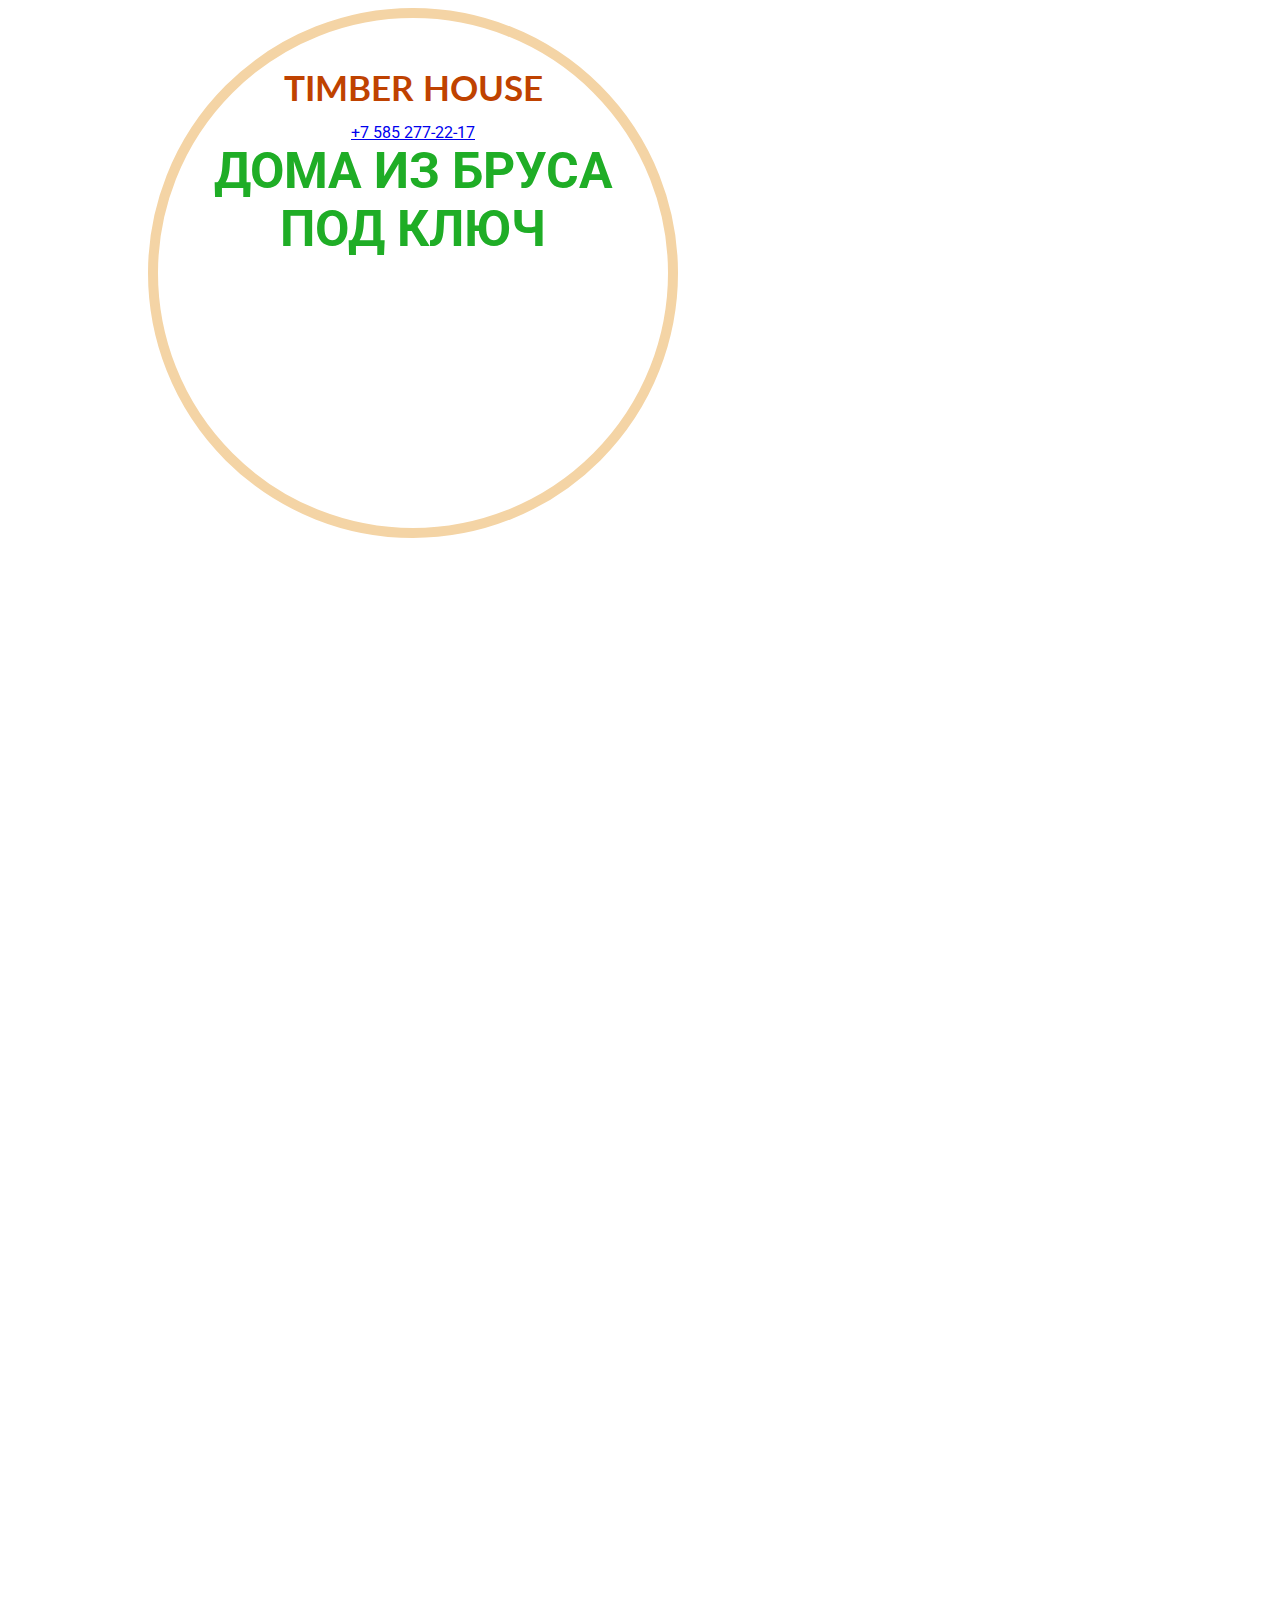
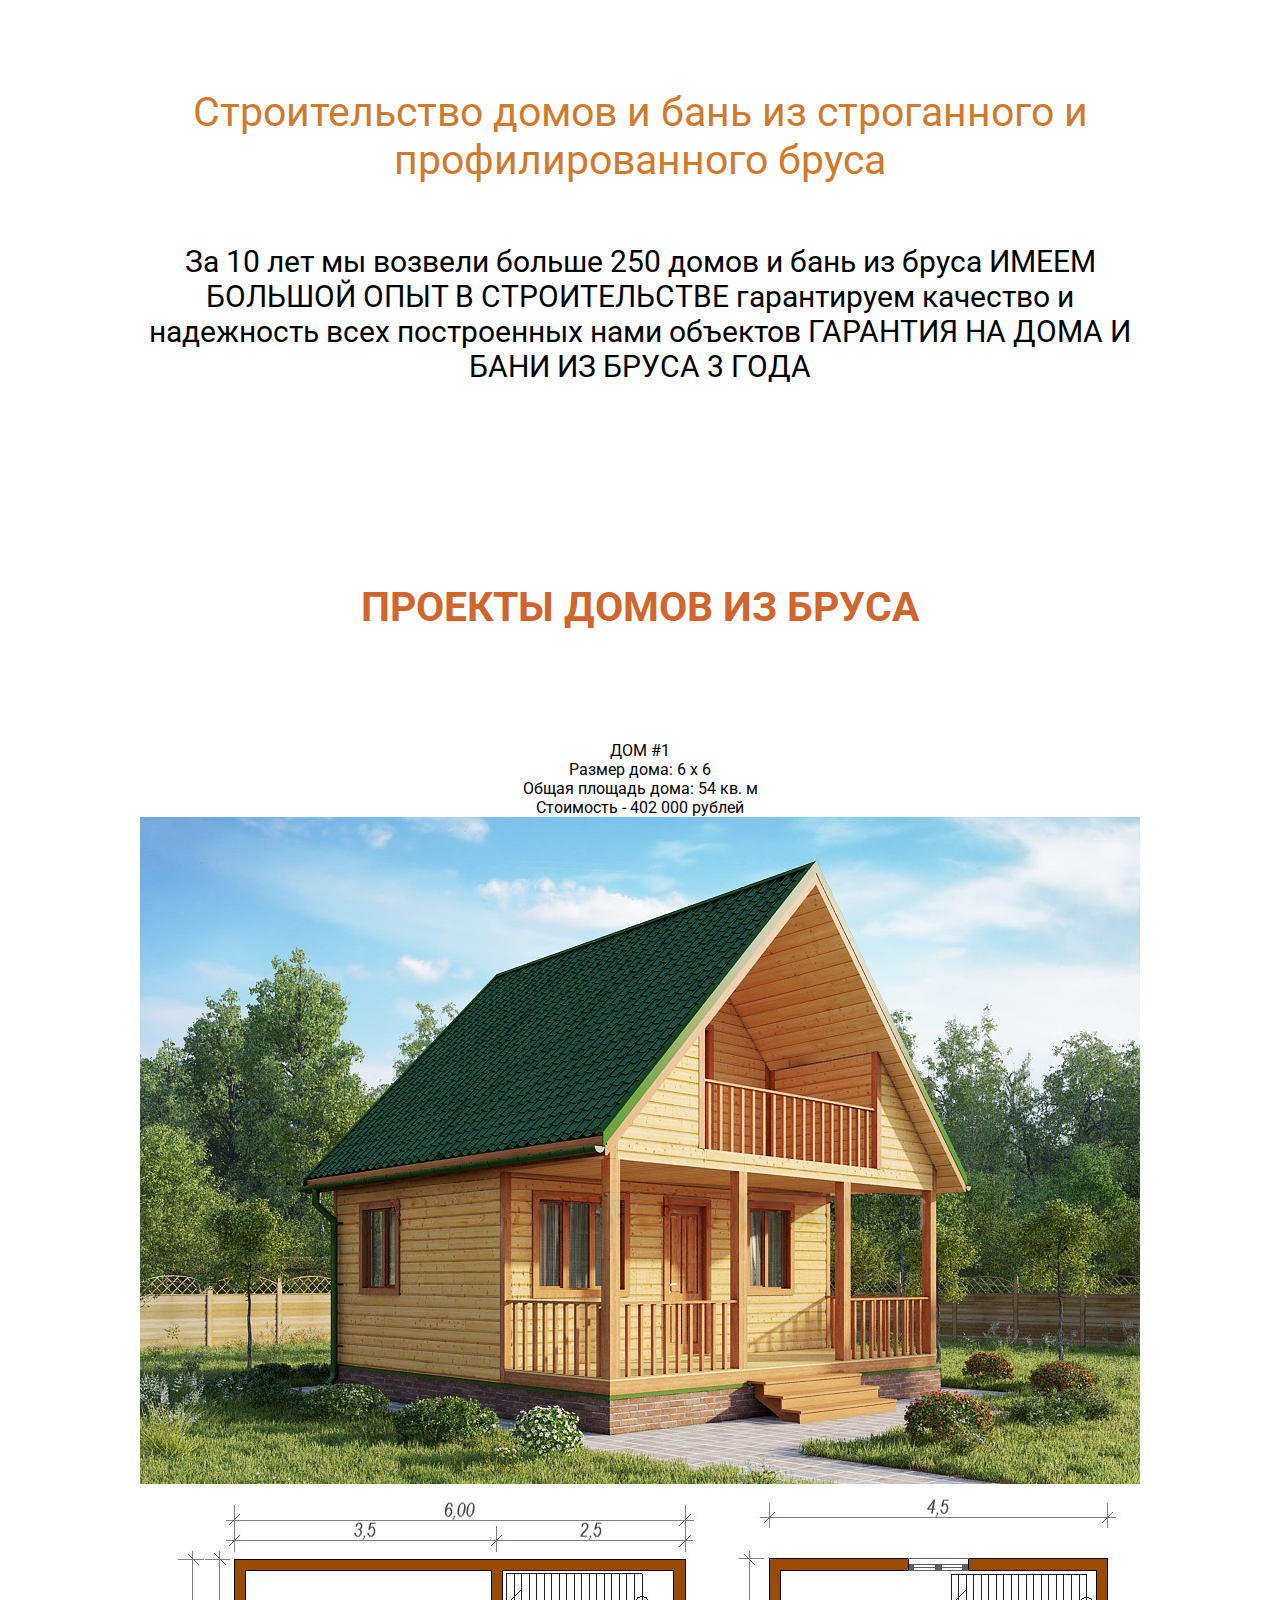
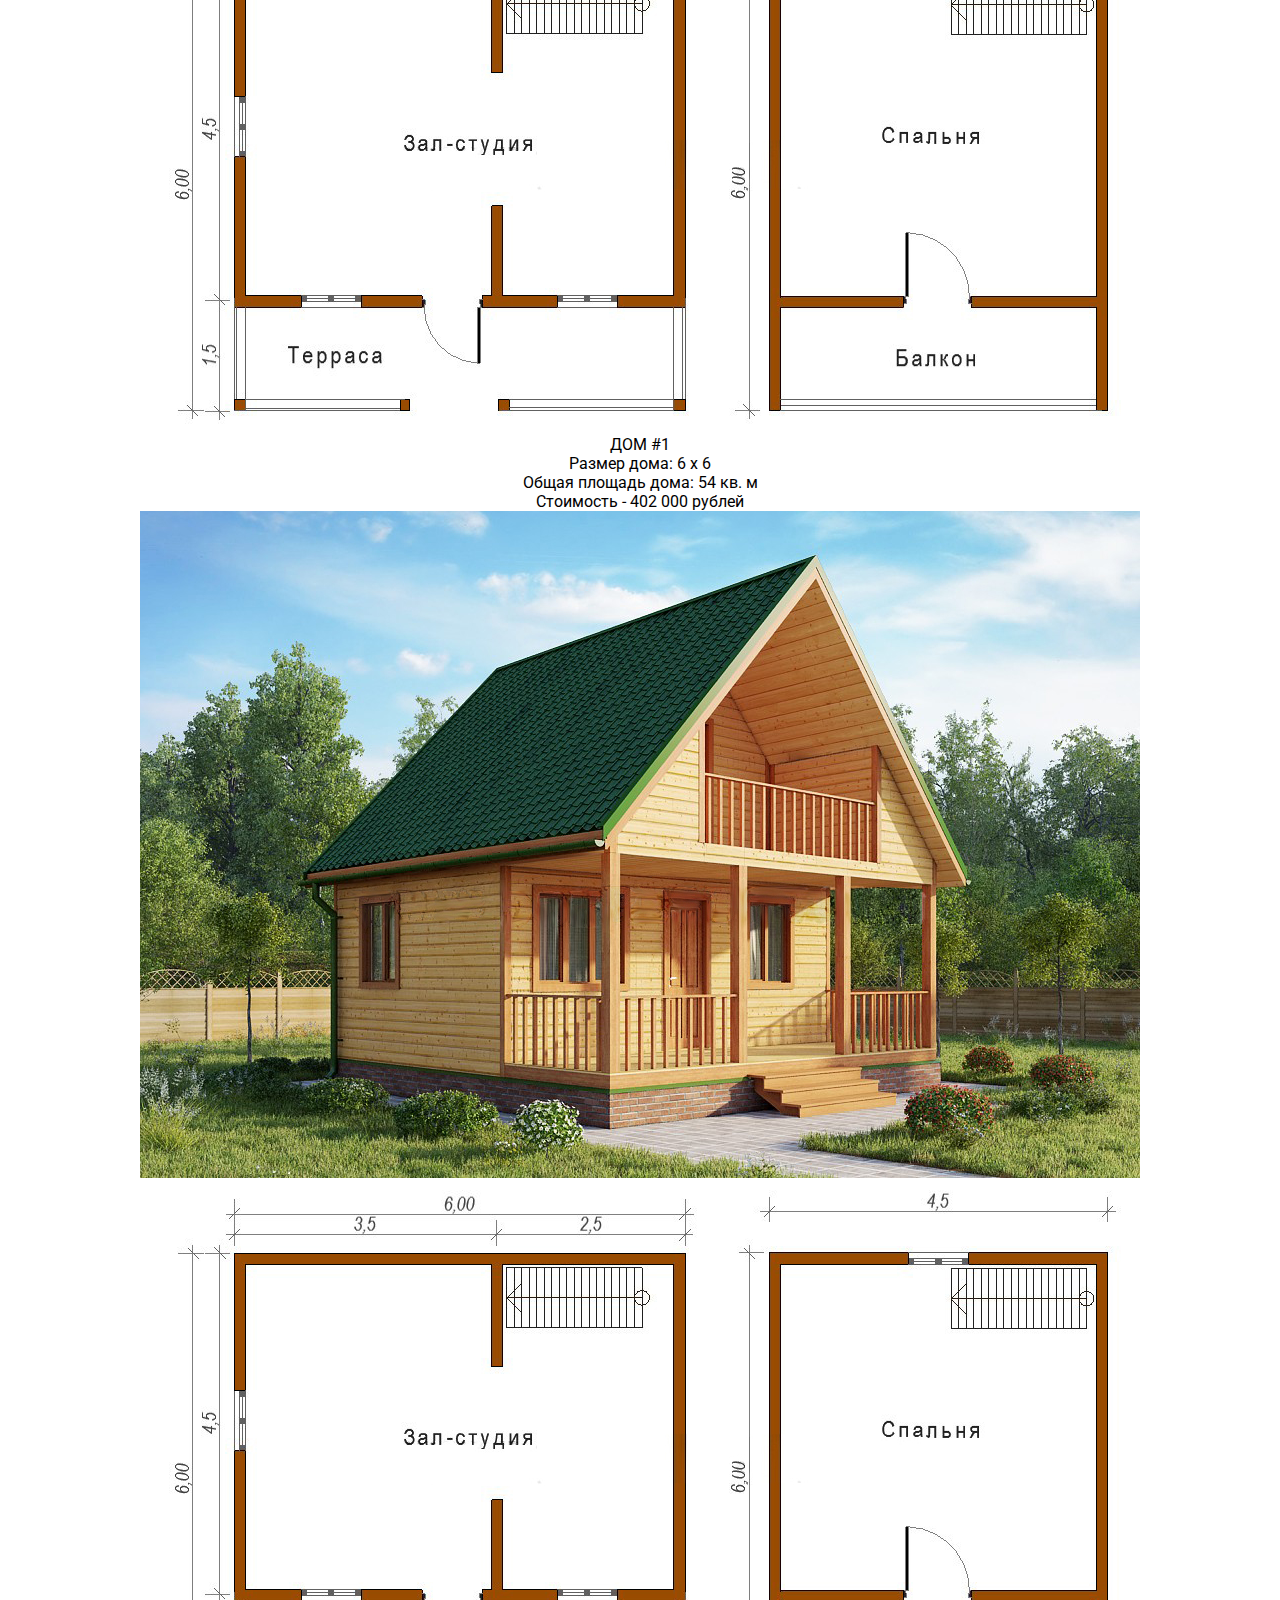
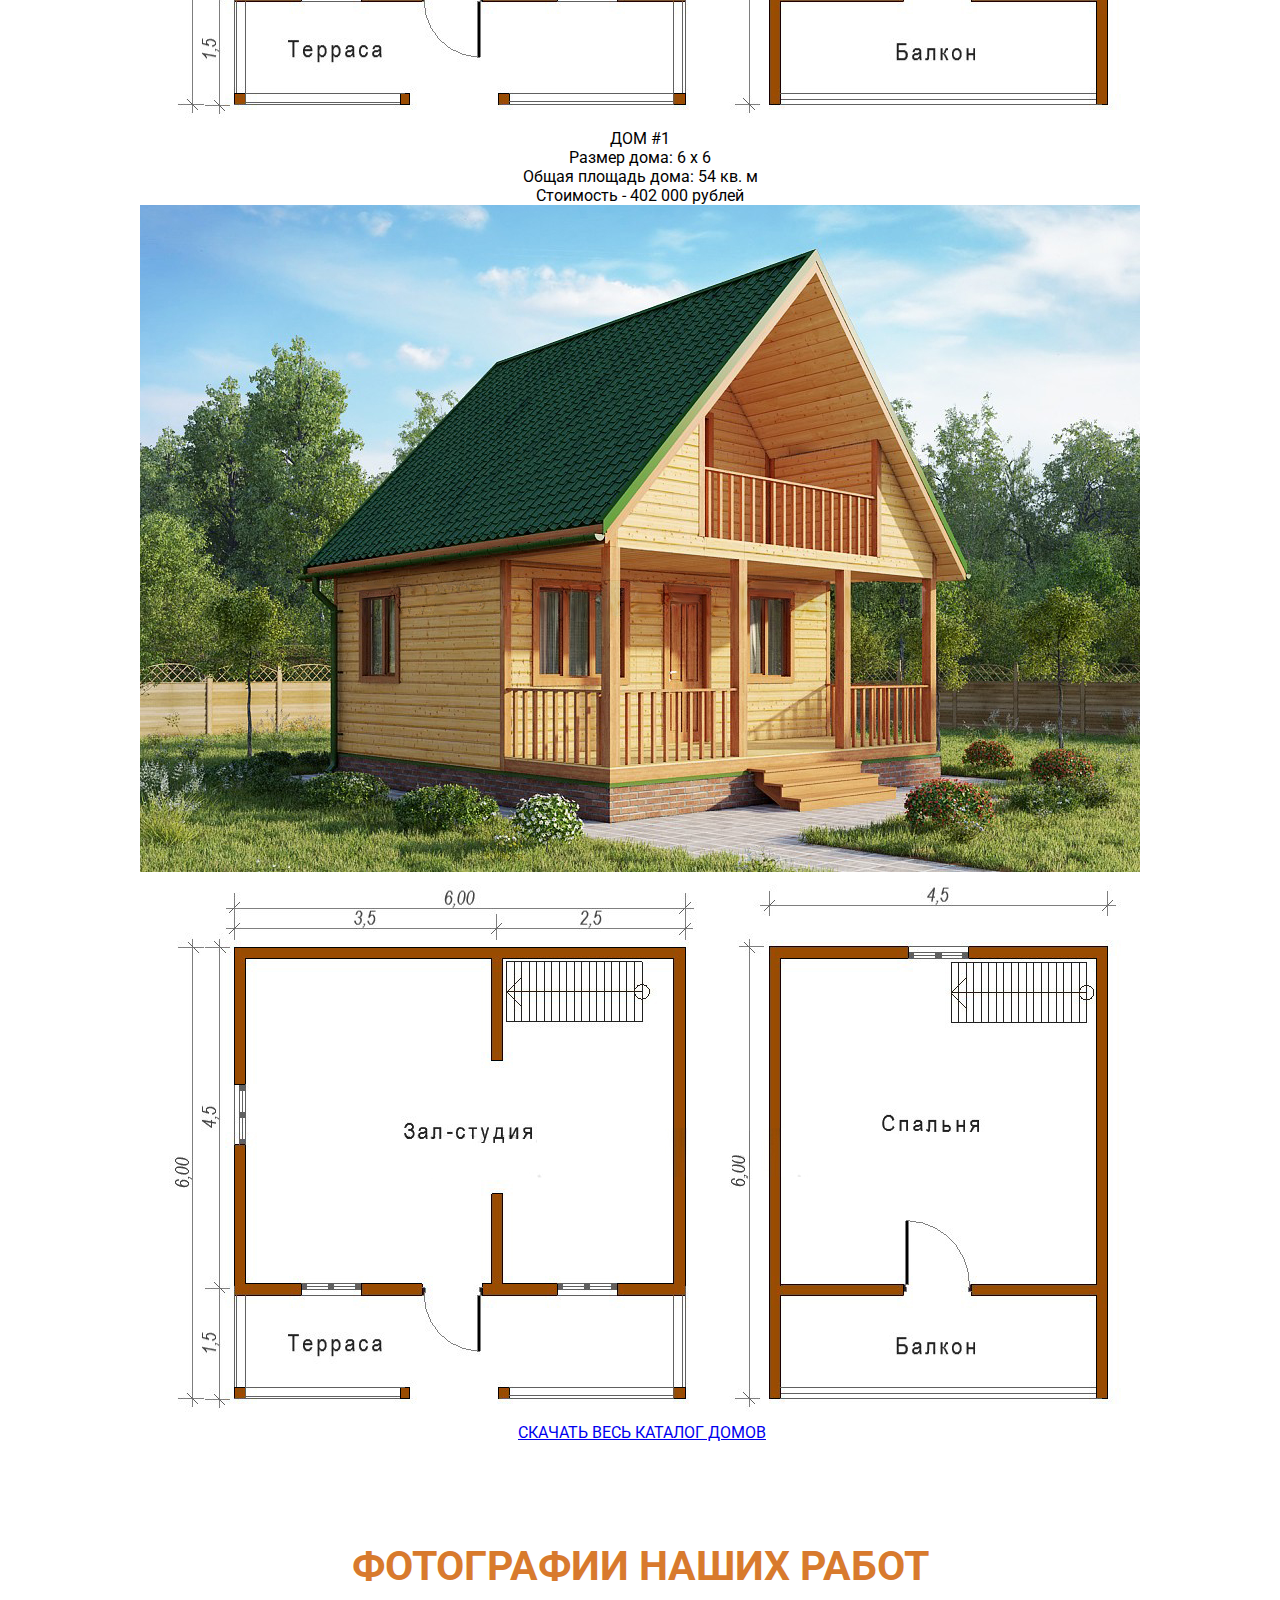
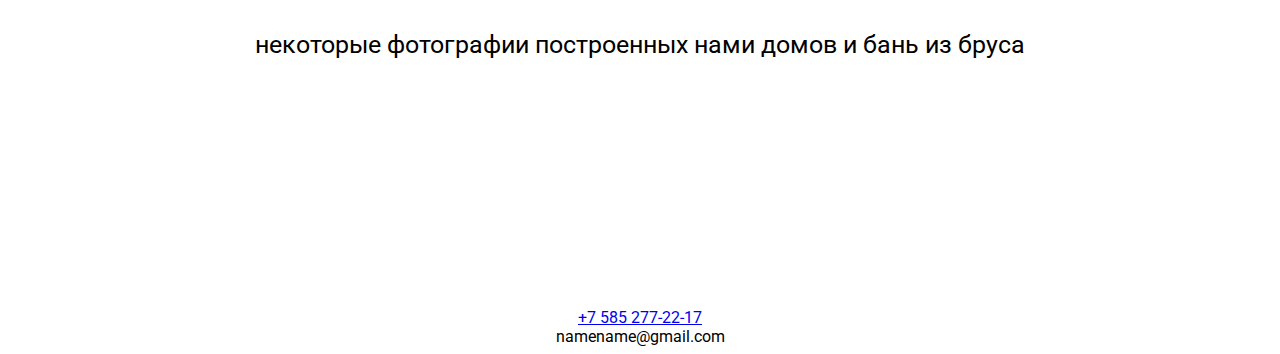
==== index.html @ 024797c7 "Added Magnific Popup CSS , container class." ====
<!DOCTYPE html>
<html lang="en">
<head>
    <meta charset="UTF-8">
    <meta name="viewport" content="width=device-width, initial-scale=1.0">
    <meta http-equiv="X-UA-Compatible" content="ie=edge">
    <title>Timber House</title>
    <link rel="stylesheet" href="css/normalize.css">
    <link href="https://fonts.googleapis.com/css2?family=Lato:wght@300;700&family=Roboto:wght@300;400;700&display=swap" rel="stylesheet">
    <link rel="stylesheet" href="css/magnific-popup.css">
    <link rel="stylesheet" href="css/style.css">
</head>
<body>
   <header class="header" style="background-image: url(img/bg.jpg);">
        <div class="header__inner">
            <img src="img/home.png" alt="">
            <div class="header__name">
                timber House
            </div>
            <a class="header__phone" href="tel:+75852772217">+7 585 277-22-17</a>
            <div class="header__title">
                Дома из бруса под ключ
            </div>
            <div class="header__sale">
                <img src="img/sale.png" alt="">
            </div>
        </div>
    </header>
    <main class="main">
        <div class="container">
            <div class="main__title">
                Строительство домов и бань из
                строганного и профилированного бруса
            </div>
            <div class="main__text">
                За 10 лет мы возвели больше 250 домов и бань из бруса
                ИМЕЕМ БОЛЬШОЙ ОПЫТ В СТРОИТЕЛЬСТВЕ
                гарантируем качество и надежность всех построенных нами объектов
                
                ГАРАНТИЯ НА ДОМА И БАНИ ИЗ БРУСА 3 ГОДА
            </div>
            <div class="main__img">
                <img src="img/main-img.png" alt="">
            </div>
            <div class="project">
                <div class="project__title">
                    ПРОЕКТЫ ДОМОВ ИЗ БРУСА
                </div>
                <div class="project__item">
                    <div class="project__name">
                        ДОМ #1
                    </div>
                    <div class="project__size">
                        Размер дома: 6 x 6
                    </div>
                    <div class="project__area">
                        Общая площадь дома: 54 кв. м
                    </div>
                    <div class="project__price">
                        Стоимость - 402 000 рублей
                    </div>
                    <div class="project_images">
                        <div class="project_images-item">
                            <img src="img/project-1.jpg" alt="">
                        </div>
                        <div class="project_images-item">
                            <img src="img/project-2.jpg" alt="">
                        </div>
                    </div>
                </div>
                <div class="project__item">
                    <div class="project__name">
                        ДОМ #1
                    </div>
                    <div class="project__size">
                        Размер дома: 6 x 6
                    </div>
                    <div class="project__area">
                        Общая площадь дома: 54 кв. м
                    </div>
                    <div class="project__price">
                        Стоимость - 402 000 рублей
                    </div>
                    <div class="project_images">
                        <div class="project_images-item">
                            <img src="img/project-1.jpg" alt="">
                        </div>
                        <div class="project_images-item">
                            <img src="img/project-2.jpg" alt="">
                        </div>
                    </div>
                </div>
                <div class="project__item">
                    <div class="project__name">
                        ДОМ #1
                    </div>
                    <div class="project__size">
                        Размер дома: 6 x 6
                    </div>
                    <div class="project__area">
                        Общая площадь дома: 54 кв. м
                    </div>
                    <div class="project__price">
                        Стоимость - 402 000 рублей
                    </div>
                    <div class="project_images">
                        <div class="project_images-item">
                            <img src="img/project-1.jpg" alt="">
                        </div>
                        <div class="project_images-item">
                            <img src="img/project-2.jpg" alt="">
                        </div>
                    </div>
                </div>
            </div>
            <div class="download">
                <img src="img/home-downloads.png" alt="">
                <a href="#">СКАЧАТЬ ВЕСЬ КАТАЛОГ ДОМОВ</a>
            </div>
            <div class="container">
                <div class="gallery">
                    <div class="gallery__title">
                        ФОТОГРАФИИ НАШИХ РАБОТ
                    </div>
                    <div class="gallery__text">
                        некоторые фотографии построенных нами домов и бань из бруса
                    </div>
                    <div class="gallery__inner">
                        <a href="img/item-1.jpg"><img src="img/item-1.jpg" alt=""></a>
                        <a href="img/item-1.jpg"><img src="img/item-1.jpg" alt=""></a>
                        <a href="img/item-1.jpg"><img src="img/item-1.jpg" alt=""></a>
                        <a href="img/item-1.jpg"><img src="img/item-1.jpg" alt=""></a>
                        <a href="img/item-1.jpg"><img src="img/item-1.jpg" alt=""></a>
                        <a href="img/item-1.jpg"><img src="img/item-1.jpg" alt=""></a>
                        <a href="img/item-1.jpg"><img src="img/item-1.jpg" alt=""></a>
                        <a href="img/item-1.jpg"><img src="img/item-1.jpg" alt=""></a>
                        <a href="img/item-1.jpg"><img src="img/item-1.jpg" alt=""></a>
                        <a href="img/item-1.jpg"><img src="img/item-1.jpg" alt=""></a>
                        <a href="img/item-1.jpg"><img src="img/item-1.jpg" alt=""></a>
                        <a href="img/item-1.jpg"><img src="img/item-1.jpg" alt=""></a>
                        <a href="img/item-1.jpg"><img src="img/item-1.jpg" alt=""></a>
                    </div>
                    <div class="main__img">
                        <img src="img/main-img.png" alt="">
                    </div>
                </div>
            </div>
        </div>
    </main>
    <footer class="footer">
        <div class="container">
            <a class="footer__phone" href="tel:+75852772217">+7 585 277-22-17</a>
            <div class="footer__email">
                namename@gmail.com
            </div>
        </div>
    </footer>
    <script src="https://ajax.googleapis.com/ajax/libs/jquery/3.4.1/jquery.min.js"></script>
    <script src="js/jquery.magnific-popup.min.js"></script>
    <script src="js/main.js"></script>
</body>
</html>
---- css/style.css ----
*{
    box-sizing: border-box;
}

body{
    font-family: 'Roboto', sans-serif;
    font-weight: 400;
}

.container{
    max-width: 1030px;
    padding-left: 15px;
    padding-right: 15px;
    margin: 0 auto;
}

.header{
    height: 180vh;
    background-repeat: no-repeat;
    background-size: cover;
    background-position: center center;
}

.header__inner{
    text-align: center;
    width: 530px;
    height: 530px;
    border-radius: 50%;
    background-color: #fff;
    border: 10px solid #f4d4a5;
    padding-top: 13px;
    padding-bottom: 160px;
    margin-left: 140px;
}

.header__name{
    padding-top: 16px;
    text-transform: uppercase;
    font-family: 'Lato', sans-serif;
    font-weight: 700;
    font-size: 35px;
    margin-bottom: 15px;
    color: #bf4200;
}

.header__phone .footer__phone{
    font-weight: 300;
    font-size: 35px;
    margin-bottom: 40;
    text-decoration: none;
    color: #000;
    display: inline-block;
}

.header__title{
    text-transform: uppercase;
    color: #1fad26;
    font-weight: 700;
    padding: 0px 5px;
    font-size: 50px;
}

.header__sale{
    margin-top: 40px;
}

.main{
    text-align: center;
    padding-top: 60px;
}

.main__title{
    margin-bottom: 60px;
    font-size: 41px;
    color: #d07a2d;
}

.main__text{
    font-size: 30px;
}

.main__img{
    padding: 90px 0;
}

.project__title{
    margin-bottom: 110px;
    font-size: 41px;
    color: #d0662d;
    font-weight: 700;
}
.gallery__title{
    text-transform: uppercase;
    padding-top: 100px;
    padding-bottom: 40px;
    font-weight: 700;
    color: #d87a2d;
    font-size: 41px;
}
.gallery__text{
    padding-bottom: 50px;
    font-size: 25px;
}
.gallery__inner{
    display: flex;
    flex-wrap: wrap;
}
.gallery__inner img{
    display: block;
}

.footer{
    text-align: center;
}
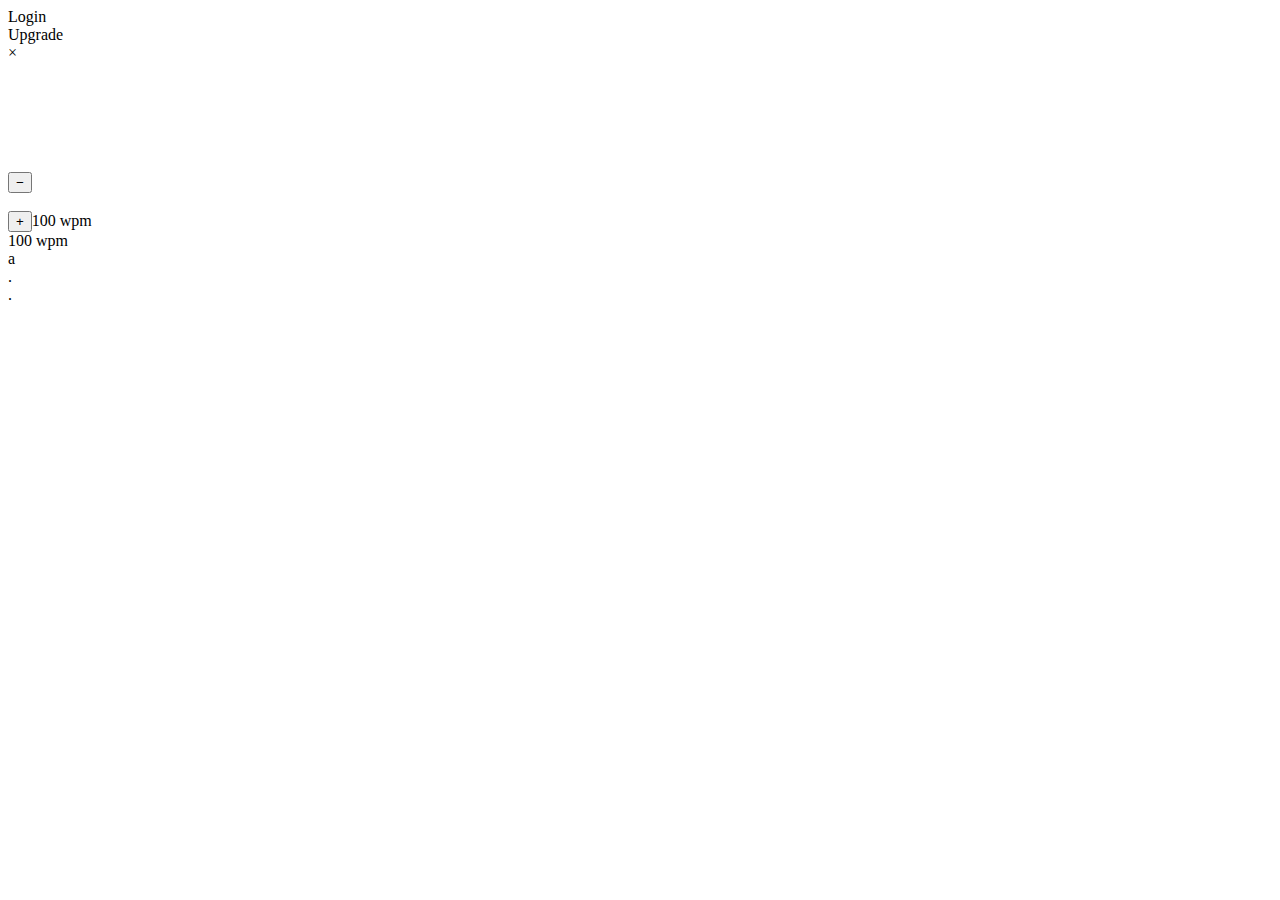
==== commit e0a23408: "Add css, fonts, images, js. Changed index.html" ====
--- a/index.html
+++ b/index.html
@@ -1,162 +1,103 @@
-<!DOCTYPE html>
 <html lang="en">
-<head>
-    <meta charset="UTF-8">
-    <meta name="viewport" content="width=device-width, initial-scale=1.0">
-    <meta http-equiv="X-UA-Compatible" content="ie=edge">
-    <title>Timber House</title>
-    <link rel="stylesheet" href="css/normalize.css">
-    <link href="https://fonts.googleapis.com/css2?family=Lato:wght@300;700&family=Roboto:wght@300;400;700&display=swap" rel="stylesheet">
-    <link rel="stylesheet" href="css/magnific-popup.css">
-    <link rel="stylesheet" href="css/style.css">
-</head>
-<body>
-   <header class="header" style="background-image: url(img/bg.jpg);">
-        <div class="header__inner">
-            <img src="img/home.png" alt="">
-            <div class="header__name">
-                timber House
-            </div>
-            <a class="header__phone" href="tel:+75852772217">+7 585 277-22-17</a>
-            <div class="header__title">
-                Дома из бруса под ключ
-            </div>
-            <div class="header__sale">
-                <img src="img/sale.png" alt="">
-            </div>
-        </div>
-    </header>
-    <main class="main">
-        <div class="container">
-            <div class="main__title">
-                Строительство домов и бань из
-                строганного и профилированного бруса
-            </div>
-            <div class="main__text">
-                За 10 лет мы возвели больше 250 домов и бань из бруса
-                ИМЕЕМ БОЛЬШОЙ ОПЫТ В СТРОИТЕЛЬСТВЕ
-                гарантируем качество и надежность всех построенных нами объектов
-                
-                ГАРАНТИЯ НА ДОМА И БАНИ ИЗ БРУСА 3 ГОДА
-            </div>
-            <div class="main__img">
-                <img src="img/main-img.png" alt="">
-            </div>
-            <div class="project">
-                <div class="project__title">
-                    ПРОЕКТЫ ДОМОВ ИЗ БРУСА
-                </div>
-                <div class="project__item">
-                    <div class="project__name">
-                        ДОМ #1
+    <head>
+        <title>Spritz</title>
+        <meta charset="UTF-8" />
+        <meta name="viewport" content="width=device-width, initial-scale=1.0, user-scalable=no" />
+        <link id="spritz-css" href="https://sdk.spritzinc.com/js/2.0.16/css/spritz.min.css?1.1.15" rel="stylesheet" type="text/css" />
+        <link href="spritz.css?__inline=true" rel="stylesheet" type="text/css" />
+        <style>
+            .flipX video::-webkit-media-text-track-display {
+                transform: matrix(-1, 0, 0, 1, 0, 0) !important;
+            }
+            .flipXY video::-webkit-media-text-track-display {
+                transform: matrix(-1, 0, 0, -1, 0, 0) !important;
+            }
+            .flipXYX video::-webkit-media-text-track-display {
+                transform: matrix(1, 0, 0, -1, 0, 0) !important;
+            }
+        </style>
+    </head>
+    <body style="cursor: auto;">
+        <div class="loader" style="display: none;">Loading Spritz...</div>
+        <div class="spritz-container" style="">
+            <div id="spritzlet" data-role="spritzer" class="spritzer">
+                <div class="spritzer-alert"></div>
+                <div class="spritzer-container spritzer-speedselect-select">
+                    <div class="spritzer-header">
+                        <a class="spritzer-logo" href="http://www.spritzinc.com" target="_blank"></a><a class="spritzer-login-btn spritzer-isLoggedin">Login</a>
+                        <div class="spritzer-user">
+                            <div class="spritzer-dropdown-toggle spritzer-user-btn spritzer-isLoggedout">
+                                <div class="spritzer-dropdown-label spritzer-user_text">Upgrade</div>
+                                <span class="spritzer-dropdown-caret"></span>
+                                <ul class="spritzer-dropdown-menu spritzer-user-list" style="display: none;">
+                                    <li class="spritzer-logout-btn">Payment</li>
+                                    <li class="spritzer-logout-btn">Logout</li>
+                                </ul>
+                            </div>
+                        </div>
+                        <span class="spritzer-close">×</span>
                     </div>
-                    <div class="project__size">
-                        Размер дома: 6 x 6
-                    </div>
-                    <div class="project__area">
-                        Общая площадь дома: 54 кв. м
-                    </div>
-                    <div class="project__price">
-                        Стоимость - 402 000 рублей
-                    </div>
-                    <div class="project_images">
-                        <div class="project_images-item">
-                            <img src="img/project-1.jpg" alt="">
+                    <div class="spritzer-loading-overlay"></div>
+                    <div class="spritzer-preloaded spritzer-btn-pause"></div>
+                    <div class="spritzer-canvas-container"><canvas class="spritzer-canvas" width="498" height="110"></canvas></div>
+                    <div class="spritzer-controls-container">
+                        <div class="spritzer-speed spritzer-range-container" style="display: block;">
+                            <div class="spritzer-login-alert" style="display: none;">You have to login and subscribe to go above 100 wpm.</div>
+                            <button class="wpm-btn wpm-decrement" title="Decrease by 10 wpm">−</button>
+                            <div class="slider" style="position: relative; user-select: none; box-sizing: border-box; min-height: 18px; margin-left: 9px; margin-right: 9px;">
+                                <div class="track" style="position: absolute; top: 50%; user-select: none; cursor: pointer; width: 100%; margin-top: -2px;"></div>
+                                <div class="highlight-track" style="position: absolute; top: 50%; user-select: none; cursor: pointer; width: 12.4121px; margin-top: -2px;"></div>
+                                <div class="dragger" style="position: absolute; top: 50%; user-select: none; cursor: pointer; margin-top: -9px; margin-left: -9px; left: 12.4121px;"></div>
+                            </div>
+                            <input type="text" data-slider="true" value="250" data-slider-range="5,1000" data-slider-step="5" data-slider-highlight="true" style="display: none;" />
+                            <button class="wpm-btn wpm-increment" title="Increase by 10 wpm">+</button><span class="spritzer-output">100 wpm</span>
                         </div>
-                        <div class="project_images-item">
-                            <img src="img/project-2.jpg" alt="">
+                        <div class="spritzer-speed" data-role="select">
+                            <div class="spritzer-dropdown-toggle spritzer-speed-btn">
+                                <div class="spritzer-dropdown-label spritzer-speed_text"><span class="selectOptionLabel" value="100">100 wpm</span></div>
+                                <span class="spritzer-dropdown-caret"></span>
+                                <ul class="spritzer-dropdown-menu spritzer-speed-list" style="display: none;">
+                                    <li class="selectOption spritzer-selected" value="100"><span class="selectOptionLabel" value="100">100 wpm</span></li>
+                                </ul>
+                            </div>
                         </div>
-                    </div>
-                </div>
-                <div class="project__item">
-                    <div class="project__name">
-                        ДОМ #1
-                    </div>
-                    <div class="project__size">
-                        Размер дома: 6 x 6
-                    </div>
-                    <div class="project__area">
-                        Общая площадь дома: 54 кв. м
-                    </div>
-                    <div class="project__price">
-                        Стоимость - 402 000 рублей
-                    </div>
-                    <div class="project_images">
-                        <div class="project_images-item">
-                            <img src="img/project-1.jpg" alt="">
+                        <div class="spritzer-preload spritzer-btn-pause">a</div>
+                        <div class="spritzer-button-container spritzer-btns-4">
+                            <div class="spritzer-control-rewind" title="Back to Beginning"></div>
+                            <div class="spritzer-control-back" title="Previous Sentence"></div>
+                            <div class="spritzer-control-pauseplay spritzer-control-play" title="Play"></div>
+                            <div class="spritzer-control-forward" title="Next Sentence"></div>
                         </div>
-                        <div class="project_images-item">
-                            <img src="img/project-2.jpg" alt="">
-                        </div>
-                    </div>
-                </div>
-                <div class="project__item">
-                    <div class="project__name">
-                        ДОМ #1
-                    </div>
-                    <div class="project__size">
-                        Размер дома: 6 x 6
-                    </div>
-                    <div class="project__area">
-                        Общая площадь дома: 54 кв. м
-                    </div>
-                    <div class="project__price">
-                        Стоимость - 402 000 рублей
-                    </div>
-                    <div class="project_images">
-                        <div class="project_images-item">
-                            <img src="img/project-1.jpg" alt="">
-                        </div>
-                        <div class="project_images-item">
-                            <img src="img/project-2.jpg" alt="">
-                        </div>
-                    </div>
-                </div>
-            </div>
-            <div class="download">
-                <img src="img/home-downloads.png" alt="">
-                <a href="#">СКАЧАТЬ ВЕСЬ КАТАЛОГ ДОМОВ</a>
-            </div>
-            <div class="container">
-                <div class="gallery">
-                    <div class="gallery__title">
-                        ФОТОГРАФИИ НАШИХ РАБОТ
-                    </div>
-                    <div class="gallery__text">
-                        некоторые фотографии построенных нами домов и бань из бруса
-                    </div>
-                    <div class="gallery__inner">
-                        <a href="img/item-1.jpg"><img src="img/item-1.jpg" alt=""></a>
-                        <a href="img/item-1.jpg"><img src="img/item-1.jpg" alt=""></a>
-                        <a href="img/item-1.jpg"><img src="img/item-1.jpg" alt=""></a>
-                        <a href="img/item-1.jpg"><img src="img/item-1.jpg" alt=""></a>
-                        <a href="img/item-1.jpg"><img src="img/item-1.jpg" alt=""></a>
-                        <a href="img/item-1.jpg"><img src="img/item-1.jpg" alt=""></a>
-                        <a href="img/item-1.jpg"><img src="img/item-1.jpg" alt=""></a>
-                        <a href="img/item-1.jpg"><img src="img/item-1.jpg" alt=""></a>
-                        <a href="img/item-1.jpg"><img src="img/item-1.jpg" alt=""></a>
-                        <a href="img/item-1.jpg"><img src="img/item-1.jpg" alt=""></a>
-                        <a href="img/item-1.jpg"><img src="img/item-1.jpg" alt=""></a>
-                        <a href="img/item-1.jpg"><img src="img/item-1.jpg" alt=""></a>
-                        <a href="img/item-1.jpg"><img src="img/item-1.jpg" alt=""></a>
-                    </div>
-                    <div class="main__img">
-                        <img src="img/main-img.png" alt="">
+                        <div class="spritzer-force-font" style="font-family: SpritzMedienMedium;">.</div>
                     </div>
                 </div>
             </div>
         </div>
-    </main>
-    <footer class="footer">
-        <div class="container">
-            <a class="footer__phone" href="tel:+75852772217">+7 585 277-22-17</a>
-            <div class="footer__email">
-                namename@gmail.com
-            </div>
-        </div>
-    </footer>
-    <script src="https://ajax.googleapis.com/ajax/libs/jquery/3.4.1/jquery.min.js"></script>
-    <script src="js/jquery.magnific-popup.min.js"></script>
-    <script src="js/main.js"></script>
-</body>
-</html>+        <div class="force-font">.</div>
+        <script async="" src="//www.google-analytics.com/analytics.js"></script>
+        <script src="//ajax.googleapis.com/ajax/libs/jquery/2.1.3/jquery.min.js"></script>
+        <script src="spritz.js"></script>
+        <script type="text/javascript">
+            !(function (a, b, c, d, e, f, g) {
+                (a.GoogleAnalyticsObject = e),
+                    (a[e] =
+                        a[e] ||
+                        function () {
+                            (a[e].q = a[e].q || []).push(arguments);
+                        }),
+                    (a[e].l = 1 * new Date()),
+                    (f = b.createElement(c)),
+                    (g = b.getElementsByTagName(c)[0]),
+                    (f.async = 1),
+                    (f.src = d),
+                    g.parentNode.insertBefore(f, g);
+            })(window, document, "script", "//www.google-analytics.com/analytics.js", "ga"),
+                ga("create", "UA-48307067-3", "auto", { allowLinker: !0 }),
+                ga("require", "linker"),
+                ga("require", "displayfeatures"),
+                ga("linker:autolink", ["spritzlet.com"]),
+                ga("send", "pageview");
+        </script>
+        <script type="text/javascript" charset="UTF-8" async="true" src="spritz.js" id="spritzjs"></script>
+    </body>
+</html>
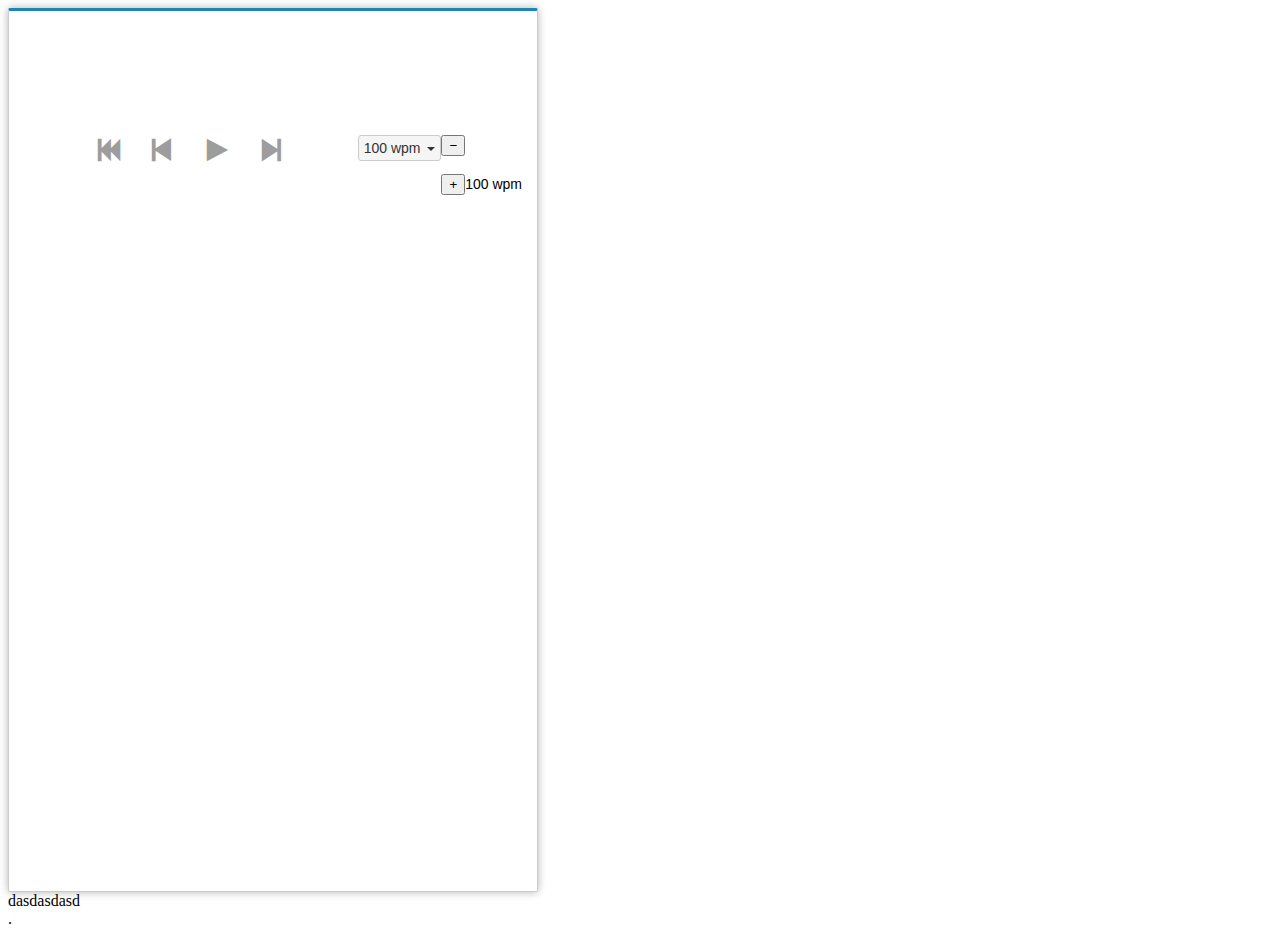
==== commit cd0dcb37: "Change css, js. Remove header, google analytics." ====
--- a/index.html
+++ b/index.html
@@ -3,8 +3,8 @@
         <title>Spritz</title>
         <meta charset="UTF-8" />
         <meta name="viewport" content="width=device-width, initial-scale=1.0, user-scalable=no" />
-        <link id="spritz-css" href="https://sdk.spritzinc.com/js/2.0.16/css/spritz.min.css?1.1.15" rel="stylesheet" type="text/css" />
-        <link href="spritz.css?__inline=true" rel="stylesheet" type="text/css" />
+        <link id="spritz-css" href="css/spritz.css" rel="stylesheet" type="text/css" />
+        <link href="css/spritz.min.css?__inline=true" rel="stylesheet" type="text/css" />
         <style>
             .flipX video::-webkit-media-text-track-display {
                 transform: matrix(-1, 0, 0, 1, 0, 0) !important;
@@ -23,20 +23,6 @@
             <div id="spritzlet" data-role="spritzer" class="spritzer">
                 <div class="spritzer-alert"></div>
                 <div class="spritzer-container spritzer-speedselect-select">
-                    <div class="spritzer-header">
-                        <a class="spritzer-logo" href="http://www.spritzinc.com" target="_blank"></a><a class="spritzer-login-btn spritzer-isLoggedin">Login</a>
-                        <div class="spritzer-user">
-                            <div class="spritzer-dropdown-toggle spritzer-user-btn spritzer-isLoggedout">
-                                <div class="spritzer-dropdown-label spritzer-user_text">Upgrade</div>
-                                <span class="spritzer-dropdown-caret"></span>
-                                <ul class="spritzer-dropdown-menu spritzer-user-list" style="display: none;">
-                                    <li class="spritzer-logout-btn">Payment</li>
-                                    <li class="spritzer-logout-btn">Logout</li>
-                                </ul>
-                            </div>
-                        </div>
-                        <span class="spritzer-close">×</span>
-                    </div>
                     <div class="spritzer-loading-overlay"></div>
                     <div class="spritzer-preloaded spritzer-btn-pause"></div>
                     <div class="spritzer-canvas-container"><canvas class="spritzer-canvas" width="498" height="110"></canvas></div>
@@ -73,31 +59,10 @@
                 </div>
             </div>
         </div>
+		<div>dasdasdasd</div>
         <div class="force-font">.</div>
-        <script async="" src="//www.google-analytics.com/analytics.js"></script>
-        <script src="//ajax.googleapis.com/ajax/libs/jquery/2.1.3/jquery.min.js"></script>
-        <script src="spritz.js"></script>
-        <script type="text/javascript">
-            !(function (a, b, c, d, e, f, g) {
-                (a.GoogleAnalyticsObject = e),
-                    (a[e] =
-                        a[e] ||
-                        function () {
-                            (a[e].q = a[e].q || []).push(arguments);
-                        }),
-                    (a[e].l = 1 * new Date()),
-                    (f = b.createElement(c)),
-                    (g = b.getElementsByTagName(c)[0]),
-                    (f.async = 1),
-                    (f.src = d),
-                    g.parentNode.insertBefore(f, g);
-            })(window, document, "script", "//www.google-analytics.com/analytics.js", "ga"),
-                ga("create", "UA-48307067-3", "auto", { allowLinker: !0 }),
-                ga("require", "linker"),
-                ga("require", "displayfeatures"),
-                ga("linker:autolink", ["spritzlet.com"]),
-                ga("send", "pageview");
-        </script>
-        <script type="text/javascript" charset="UTF-8" async="true" src="spritz.js" id="spritzjs"></script>
+        <script src="https://ajax.googleapis.com/ajax/libs/jquery/3.4.1/jquery.min.js"></script>
+        <script src="js/spritz.new.js"></script>
+        <script type="text/javascript" charset="UTF-8" async="true" src="js/spritz.new.js" id="spritzjs"></script>
     </body>
 </html>
--- a/css/spritz.css
+++ b/css/spritz.css
@@ -0,0 +1,31 @@
+#spritzlet-container {
+    position: fixed !important;
+    display: inline-block !important;
+    z-index: 2147483647 !important;
+    top: 0;
+    left: 35%;
+    background: none !important;
+    border: none !important;
+    margin: 0 !important;
+    padding: 0 !important;
+    width: auto !important;
+    height: auto !important;
+    float: none !important;
+}
+
+#spritzlet-container iframe {
+    border: 0 !important
+}
+
+#spritzlet-container .spritzlet-draghandle {
+    position: absolute;
+    top: 15px;
+    left: 20%;
+    width: 55%;
+    height: 40px;
+    cursor: move;
+    background: transparent;
+    border: none;
+    margin: 0;
+    padding: 0
+}
--- a/css/spritz.min.css
+++ b/css/spritz.min.css
@@ -0,0 +1 @@
+@font-face{font-family:'SpritzMedienBold';src:url('../fonts/spritz_medien_bold.eot');src:url('../fonts/spritz_medien_bold.eot?#iefix') format('embedded-opentype'),url('../fonts/spritz_medien_bold.woff') format('woff'),url('../fonts/spritz_medien_bold.ttf') format('truetype'),url('../fonts/spritz_medien_bold.svg#NNMedienBold') format('svg');font-weight:normal;font-style:normal}@font-face{font-family:'SpritzMedienMedium';src:url('../fonts/spritz_medien_medium.eot');src:url('../fonts/spritz_medien_medium.eot?#iefix') format('embedded-opentype'),url('../fonts/spritz_medien_medium.woff') format('woff'),url('../fonts/spritz_medien_medium.ttf') format('truetype'),url('../fonts/spritz_medien_medium.svg#NNMedienMedium') format('svg');font-weight:normal;font-style:normal}@font-face{font-family:'SpritzControls';src:url('../fonts/SpritzControls.eot?cgu93s');src:url('../fonts/SpritzControls.eot?#iefixcgu93s') format('embedded-opentype'),url('../fonts/SpritzControls.woff?cgu93s') format('woff'),url('../fonts/SpritzControls.ttf?cgu93s') format('truetype'),url('../fonts/SpritzControls.svg?cgu93s#SpritzControls') format('svg');font-weight:normal;font-style:normal}.spritzer{display:inline-block;font-family:"Helvetica Neue",Helvetica,Arial,sans-serif;-webkit-user-select:none;-moz-user-select:none;-ms-user-select:none;user-select:none}.spritzer *{box-sizing:border-box}.spritzer a{color:#1e85b4;text-decoration:none}.spritzer-container{position:relative;width:100%;height:100%;min-height:80px;min-width:100px;padding:4px 15px;font-size:14px;background-color:#fff;border:1px solid #ccc;border-radius:2px;box-shadow:0 0 8px rgba(0,0,0,0.3);border-top:3px solid #1e85b4}.spritzer-container .spritzer-header{position:relative;margin-bottom:2%;text-align:right;min-height:25px}.spritzer-container .spritzer-close{display:inline-block;vertical-align:middle;font-size:20px;line-height:25px;padding:0 0 0 2%;margin-top:-4px;color:rgba(0,0,0,0.5);cursor:pointer}.spritzer-container .spritzer-login-btn{display:inline-block;vertical-align:middle;cursor:pointer}.spritzer-container .spritzer-login-btn,.spritzer-container .spritzer-user-btn{padding:0 0 0 1%;line-height:25px}.spritzer-container .spritzer-up-caret,.spritzer-container .spritzer-up-caret-back{position:absolute;display:none;right:3px;height:0;width:0;border-color:transparent;border-style:dashed dashed solid;border-width:0 6px 6px}.spritzer-container .spritzer-up-caret{border-bottom-color:#fff;top:22px}.spritzer-container .spritzer-up-caret-back{border-bottom-color:#ccc;border-bottom-color:rgba(0,0,0,0.2);top:21px}.spritzer-container .spritzer-logo{width:63px;height:23px;float:left;background-image:url('../images/sprite.png');background-position:0 -150px}.spritzer-container .spritzer-isLoggedin{display:none !important}.spritzer-container .spritzer-canvas{display:block;cursor:pointer}.spritzer-container .spritzer-canvas-container{margin-bottom:2%}.spritzer-container .spritzer-controls-container{position:relative;display:table;width:100%;margin-bottom:2%}.spritzer-container.spritzer-speedselect-slider .spritzer-controls-container{margin-bottom:0}.spritzer-container .spritzer-button-container{display:block;min-width:81px;width:70%;text-align:center;cursor:default}.spritzer-container.spritzer-speedselect-slider .spritzer-button-container{width:50%}.spritzer-container .spritzer-preload{font-family:SpritzMedienMedium;position:absolute;overflow:hidden;left:-9999px;top:0;height:1px;width:1px}.spritzer-container .spritzer-dropdown-toggle{position:relative;display:inline-block;margin:0;padding:4px 5px;text-align:center;white-space:nowrap;vertical-align:middle;cursor:pointer;color:#333;background-color:#F5F5F5;background-image:none;border:1px solid #ccc;border-radius:3px}.spritzer-container .spritzer-dropdown-toggle:active{box-shadow:inset 0 3px 5px rgba(0,0,0,0.125)}.spritzer-container .spritzer-dropdown-toggle:focus{outline:0}.spritzer-container .spritzer-dropdown-toggle:active{outline:0}.spritzer-container .spritzer-dropdown-toggle .spritzer-dropdown-label{display:inline-block}.spritzer-container .spritzer-dropdown-toggle .spritzer-dropdown-caret{display:inline-block;width:0;height:0;margin-left:3px;vertical-align:middle;border-top:4px solid;border-right:4px solid transparent;border-left:4px solid transparent}.spritzer-container .spritzer-dropdown-menu{position:absolute;display:none;top:100%;right:-3px;left:auto;min-width:84px;overflow-y:auto;z-index:1000;padding:5px 0;margin:2px 0 0;list-style:none;background-color:#fff;background-clip:padding-box;border:1px solid rgba(0,0,0,0.15);border-radius:4px;box-shadow:0 6px 12px rgba(0,0,0,0.175)}.spritzer-container .spritzer-dropdown-menu>li>a{display:block;padding:3px 20px;clear:both;font-weight:normal;line-height:1.5;color:#333;white-space:nowrap;cursor:pointer}.spritzer-container .spritzer-dropdown-menu>li>a:hover,.spritzer-container .spritzer-dropdown-menu>li>a:focus{text-decoration:none;background-color:#d1efff}.spritzer-container .spritzer-dropdown-menu .spritzer-selected{background-color:#ebf8ff}.spritzer-container .spritzer-dropdown-menu .spritzer-selected>a:hover{background-color:inherit}.spritzer-container .spritzer-dropdown-menu .spritzer-disabled{background-color:#f3f3f3}.spritzer-container .spritzer-dropdown-menu .spritzer-disabled>a{opacity:0.5;cursor:not-allowed}.spritzer-container .spritzer-dropdown-menu .spritzer-disabled>a:hover{background-color:inherit}.spritzer-container .spritzer-dropdown-backdrop{position:fixed;top:0;right:0;bottom:0;left:0;z-index:990}.spritzer-container .spritzer-li{padding:3px 20px}.spritzer-container .spritzer-slider{cursor:default}.spritzer-container .spritzer-slider>*{position:absolute;top:50%;cursor:pointer}.spritzer-container .spritzer-slider-track,.spritzer-container .spritzer-slider-highlight{background:linear-gradient(to bottom, #bbb, #ddd);box-shadow:inset 0 2px 4px rgba(0,0,0,0.1);border-radius:8px;border:1px solid #aaa;height:4px}.spritzer-container .spritzer-slider-highlight{background:#1e85b4;border-color:#1e85b4}.spritzer-container .spritzer-slider-dragger{background:linear-gradient(to bottom, #e9e9e9, #b6b6b6);box-shadow:inset 0 2px 2px rgba(255,255,255,0.5),0 2px 8px rgba(0,0,0,0.2);border-radius:10px;border:1px solid #6a6a6a;width:18px;height:18px}.spritzer-container .spritzer-slider-dragger:hover{background:linear-gradient(to bottom, #c3c3c3, #a4a4a4)}.spritzer-container .spritzer-open>.spritzer-dropdown-menu{display:block}.spritzer-container .spritzer-open .spritzer-speed-btn{background:#ebebeb;border-color:#adadad;box-shadow:inset 0 3px 5px rgba(0,0,0,0.125)}.spritzer-container .spritzer-open .spritzer-up-caret,.spritzer-container .spritzer-open .spritzer-up-caret-back{display:block;z-index:2000}.spritzer-container .spritzer-speed{position:relative;float:right}.spritzer-container.spritzer-speedselect-slider .spritzer-speed{position:relative;float:right;right:-8px;width:50%}.spritzer-container .spritzer-speed-list{top:100%}.spritzer-container .spritzer-speed-dec-btn,.spritzer-container .spritzer-speed-inc-btn{position:relative;top:-5px;display:inline-block;width:15%;text-align:center;padding:0 5px;cursor:pointer;font-size:16px;font-weight:700;line-height:18px}.spritzer-container .spritzer-speed-slider{position:relative;display:inline-block;width:70%}.spritzer-container .spritzer-speed-wheel{position:relative;display:inline-block;width:70%}.spritzer-container .spritzer-speed-label{text-align:center;font-size:13px;line-height:13px}.spritzer-container .spritzer-speed-alert{display:none;position:absolute;left:5%;width:90%;top:105%;padding:1em;z-index:900;opacity:0.9;color:#000;background-color:#99daf8;border:1px solid #10a4e8;font-weight:bold}.spritzer-container .spritzer-user{position:relative;float:right}.spritzer-container .spritzer-user .spritzer-dropdown-toggle{background:transparent;border:none;padding:0 0 0 1%}.spritzer-container .spritzer-user-list{top:100%}.spritzer-container .spritzer-loading-overlay{display:none;position:absolute;z-index:1000;top:0;left:0;height:100%;width:100%;background:rgba(255,255,255,0.8) url('../images/ajax_loader.gif') 47% 47% no-repeat}.spritzer-container [class*="spritzer-control-"]{font-family:'SpritzControls';font-style:normal;font-weight:normal;font-variant:normal;text-transform:none;line-height:1;-webkit-font-smoothing:antialiased;-moz-osx-font-smoothing:grayscale;display:inline-block;vertical-align:middle;font-size:30px;margin:0 3%;color:#9d9d9d;cursor:pointer}.spritzer-container [class*="spritzer-control-"]:hover{color:#848484}.spritzer-container [class*="spritzer-control-"]:first-child{margin-left:0}.spritzer-container [class*="spritzer-control-"]:last-child{margin-right:0}.spritzer-container .spritzer-control-rewind:before,.spritzer-container .spritzer-control-begin:before{content:"\e600"}.spritzer-container .spritzer-control-back:before{content:"\e601"}.spritzer-container .spritzer-control-pauseplay:before,.spritzer-container .spritzer-control-play:before{content:"\e602"}.spritzer-container .spritzer-control-forward:before{content:"\e603"}.spritzer-container .spritzer-control-end:before{content:"\e604"}.spritzer-container .spritzer-control-pause:before{content:"\e605"}.spritzer-container [class*="spritzer-control-"].spritzer-control-disabled,.spritzer-container .spritzer-control-disabled{opacity:0.25}.spritzer-container [class*="spritzer-control-"].spritzer-control-disabled:hover,.spritzer-container .spritzer-control-disabled:hover{color:#9d9d9d}.spritzer-container .spritzer-force-font{position:absolute;top:50%;left:50%;z-index:-1;font-size:5px;font-family:'SpritzMedienMedium';color:white}.spritzer-container *.non-selectable{-moz-user-select:-moz-none;-khtml-user-select:none;-webkit-user-select:none;-ms-user-select:none;user-select:none}